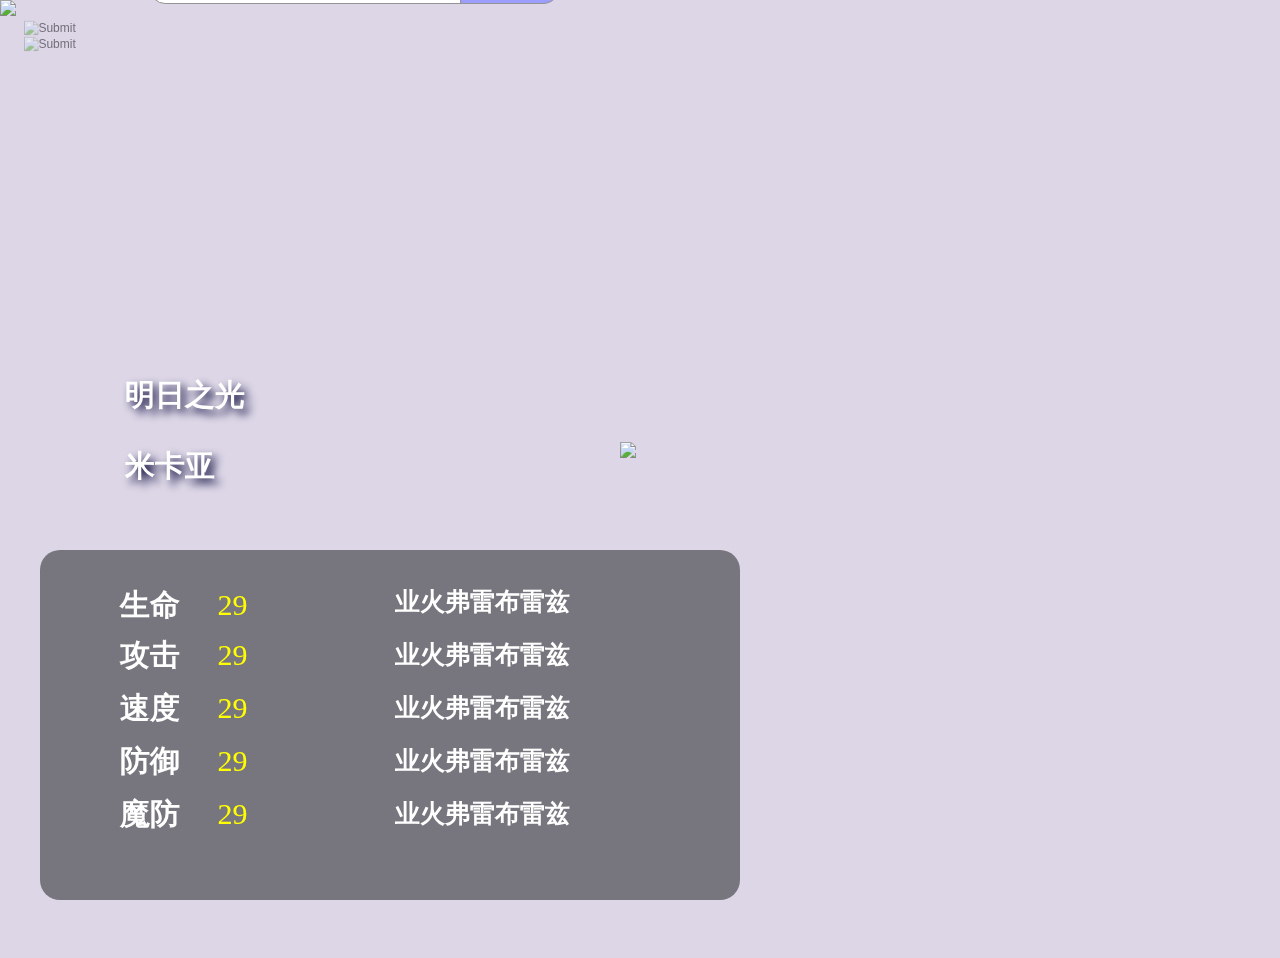
==== fehSingleHero.html @ 6ea9f65d "页面样式调整CSS" ====
<!DOCTYPE html>
<head>
<meta http-equiv="Content-Type" content="text/html; charset=utf-8" />
<title>火纹英雄立绘</title>
<link href="resources/common/common.css" rel="stylesheet" />
<link href="resources/css/fehSingle.css" rel="stylesheet"/>
<script src="resources/lib/jquery-3.4.1.min.js"></script>
<!--
<script src="resources/lib/angular.min.js"></script>
-->
<script src="resources/common/commonService.js"></script>
<script src="resources/common/commonDatabase.js"></script>
<script src="resources/js/fehHeroInfo.js"></script>
</head>
<body>
  <main>
      <div class="btnSearchItem" style="position:absolute">
        <input type="text" style="width:400px" id="custQuery" style="width:800px">
        <button type="button" onclick="excuteCustQuery()">检索</button>
        <div class="resultArea" style="display:none">
        </div>
      </div>
    <div id='activity'>
      <div id='topBtnArea'>
        <input type="image" src="resources/images/btn-back.png" width="80px"/>
        <input type="image" src="resources/images/btn-show.png" onclick="hideInfoArea()" width="80px"/>
      </div>
      <div id='heroIllustration'>
        <img id="imgName" src='resources/images/illustration/feh/Micaiah_RadiantQueen/normal.png' />
      </div>
      <div id='heroStatusArea'>
        <div id='titleArea'>
          <label id="titleName">明日之光</label>
          <label id="name" style="padding-top: 30px;">米卡亚</label>
          <div style="padding-left:580px;margin-top:-45px">
            <img src="resources/images/bless_fire.png" width = "100px">
          </div>
        </div>
        <div id="codeImageArea">

        </div>
        <div class="statusAndSkillRow">
          <div class="status">
            <label class="title">生命</label>
            <label class="value" id="hp">29</label>
          </div>
          <div class="weapon">
            <label class="title" id="weapon">业火弗雷布雷兹</label>
          </div>
        </div>
        <div class="statusAndSkillRow">
          <div class="status">
            <label class="title">攻击</label>
            <label class="value" id="attact">29</label>
          </div>
          <div class="skill">
            <label class="title" id="skillA">业火弗雷布雷兹</label>
          </div>
        </div>
        <div class="statusAndSkillRow">
          <div class="status">
            <label class="title">速度</label>
            <label class="value" id="speed">29</label>
          </div>
          <div class="skill">
            <label class="title" id="skillB">业火弗雷布雷兹</label>
          </div>
        </div>
        <div class="statusAndSkillRow">
          <div class="status">
            <label class="title">防御</label>
            <label class="value" id="def">29</label>
          </div>
          <div class="skill">
            <label class="title" id="skillC">业火弗雷布雷兹</label>
          </div>
        </div>
        <div class="statusAndSkillRow">
          <div class="status">
            <label class="title">魔防</label>
            <label class="value" id="mdf">29</label>
          </div>
          <div class="skill">
            <label class="title" id="skillD">业火弗雷布雷兹</label>
          </div>
        </div>
      </div>
      <div class='bottomBtnArea'></div>
    </div>
  </main>
</body>
</html>
---- resources/common/common.css ----
/* 元素样式 */
body {
  /*background:url(../images/backgoundImg.jpg)no-repeat;*/
  background: #dcd6e7;
  background-size:1920px 1200px;
  background-attachment:fixed;
}

header {
  background: #170932ab;
  color: #0cf5f5;
  font-size: large;
  font-weight: bolder;
  position: fixed;
  width: 100%;
  top: 0;
  left: 0;
  line-height: 2em;
  z-index: 999
}

main {
  padding-top:15px;
}

aside {
  position: fixed;
  width: 600px;
  height: auto;
  right: 10px;
  background-size: 100% auto
}

input[type='text'] {
  height:22px;
  width:140px;
  border:1px solid #949494;
  border-radius:5px;
  font-family:ui-rounded;
}

input[type='image'] {
  filter: opacity(0.5);
  transform : scale(0.9);
}

input[type='image']:hover {
  filter: opacity(1);
  transform : scale(1.1);
}

.dateTime {
  height:30px;
  width:180px;
  border:1px solid #949494;
  border-radius:5px;
  font-family:ui-rounded;
}

textarea {
  border:1px solid #949494;
  border-radius:5px;
  font-family:ui-rounded;
  font-size:unset;
}

select {
  height:27px;
  width:145px;
  border:1px solid #949494;
  border-radius:5px;
}

thead{
  background-color:#5252bdcf;
  color:#f9eeee;
}

td {
  border:1px solid #949494;
  border-collapse: collapse;
  font-size : small;
}

/* 图片容器 */
.imageBox {
  display : inline-block;
}
/* 图片容器 */
.cellImage {
  display : inline-block;
  float : left;
  width : 100px;
  height : 100px;
}

.faceImg {
  width : 100px;
  height : 100px;
  padding-left : 5px;
  padding-top : 5px;
}

/* 提示输入错误样式 */
input[type='text'][class='error'] {
  border:2px solid red;
}

.checkItem {
  width : 150px;
}

/* radio,checkbox Label */
.checkItem {
  display : inline-flex;
}

/* Layout Design */
.vertical .inputCell{
  display:block;
}

/* 输入区域一行 Div */
.inputRow {
  display:flex;
  padding-left:20px;
  flex-flow: row wrap;
}

/* 输入区域一行中单独元素 Div */
.inputCell {
  display:flex;
  padding-top:10px;
  padding-right:15px;
}

/* 输入元素的标题 label */
.inputCell label {
  display:block;
  width:140px;
  color:01018cfc;
}

/**
 * 多标签页面
 */
.group-layout {
  padding-top:10px;
}

/* 标签Title Div */
.group-title {
  display:flex;
  text-align:center;
}

/* 标签对应显示区域Div */
.group-section {
  display:none;
  border:2px inset #c3baf9c7;
  background-color:#FFFFFF;
  width:90%;
}

/* 标签对应显示区域标题SPAN */
.layout-title {
  float:left;
  width:180px;
  color:#006BBD;
  background-color:#E3E5E7;
  border-left:1px solid #CCCCCC;
  border-right:1px solid #CCCCCC;
  border-top:1px solid #CCCCCC;
}

/* 选中的标签 */
.current-layout {
  border-bottom:3px solid #0062E6;
  background-color:#FFFFFF;
}

/* 编辑区域 Div */
.editArea {
  padding-top:15px;
}

button,input[type='button'] {
  height:25px;
  width:100px;
  margin-right:10px;
  background-color:#bfbfeca8;
  border-radius:10px;
  font-size:12px;
  font-weight:bolder;
}

button:hover,input[type='button']:hover {
  background-color:#8080fda8;
}

/* pop up */
#popup {
  display:none;
}

#popupWindow {
  height : 370px;
  width : 700px;
  position : absolute;
  border-radius : 10px;
  background-color : #e0edf5;
  left : 25%;
  top : 25%;
  z-index : 900;
}

#grayup{
  top : 0px;
  height : 0px;
  margin-left : -10px;
  position : absolute;
  height : 100%;
  width : 100%;
  background-color : rgb(128,128,128,0.8);
  z-index : 899;
}

/* 自定义检索框样式 */
.btnSearchItem input {
  height:30px;
  border-radius : 15px;
}

.btnSearchItem button {
  background-color:#9d9dfd;
  height:34px;
  border-radius : 0px 17px 17px 0px;
  margin-left:-100px;
  border:1px solid #949494;
  padding-top:2px;
}
---- resources/css/fehSingle.css ----
/* */
.btnSearchItem{
  position: absolute;
  z-index: 10;
  left: 150px;
  top: -30px;
}
.resultArea {
  border:2px solid #949494;
  border-radius : 0px 0px 17px 17px;
  width : 400px;
  height : 200px;
  background : #ffffffb8;
}
.btnSearchItem:hover{
  top: 0px;
}

/* 页面全体 */
#activity{
  background:url(../images/backgound_v.jpg);
  width : 800px;
  height : 950px;
  margin: -23px 0px 0px -8px;
}
/* 上方按钮区域 */
#topBtnArea{
  position: fixed;
  margin: 20px 0px 0px 20px;
  display: grid;
  z-index:9;
}
/* 立绘区域 */
#heroIllustration {
  position : absolute;
}
#heroIllustration {
  position : absolute;
  top:-0px;
}
#imgName {
 width:780px;
}
/* 具体信息区域 */
#heroStatusArea {
  position : fixed;
  width : 700px;
  height : 350px;
  margin-top : 550px;
  margin-left : 40px;
  background-color : #1e1e1e87;
  border-radius : 20px;
}
/* 称号和名称区域 */
#titleArea{
  background:url(../images/bk_title.png)no-repeat;
  background-size:350px 200px;
  width : 350px;
  height : 200px;
  margin-top: -225px;
}
/* 称号和名称区域-文字 */
#titleArea label {
  display: grid;
  padding-left: 85px;
  padding-top: 50px;
  text-shadow:#003 5px 5px 8px;
  font-size: 30px;
  font-weight: bolder;
  color: white;
}
/* 具体信息文字列 */
#codeImageArea {
  background:url(../images/bk_attr.png)no-repeat;
  background-size:400px 50px;
  width : 400px;
  height : 50px;
  margin-left: 20px;
}
/* 数值区域 */
#statusArea {
  margin-left: 40px;
  margin-top: 40px;
  padding-left: 70px;
  width: 860px;
  border-radius : 15px;
  background: #1e121285;
}
/* 行 */
.statusAndSkillRow {
  display: flex;
  padding-top: 10px;
  padding-left : 40px;
}
/* 数值区域块 */
.status {
  background:url(../images/bk_attr.png)no-repeat;
  background-size:200px 40px;
  width : 200px;
  height : 40px;
}
/* 技能区域块 */
.skill {
  background:url(../images/bk_skill.png)no-repeat;
  background-size:300px 40px;
  width : 300px;
  height : 40px;
}
/* 武器背景图 */
.weapon {
  background:url(../images/bk_weapon.png)no-repeat;
  background-size:300px 40px;
  width : 300px;
  height : 40px;
}
.status {
  font-size: 30px;
  padding-left: 40px;
}
/* 说明文字列 */
.title{
  font-weight: bolder;
  color : white;
}
/* 值 */
.value{
  padding-left: 30px;
  color : yellow;
}
/* 武器 */
.skill,.weapon label {
  font-size: 25px;
  padding-left: 75px;
  padding-top: 3px;
}
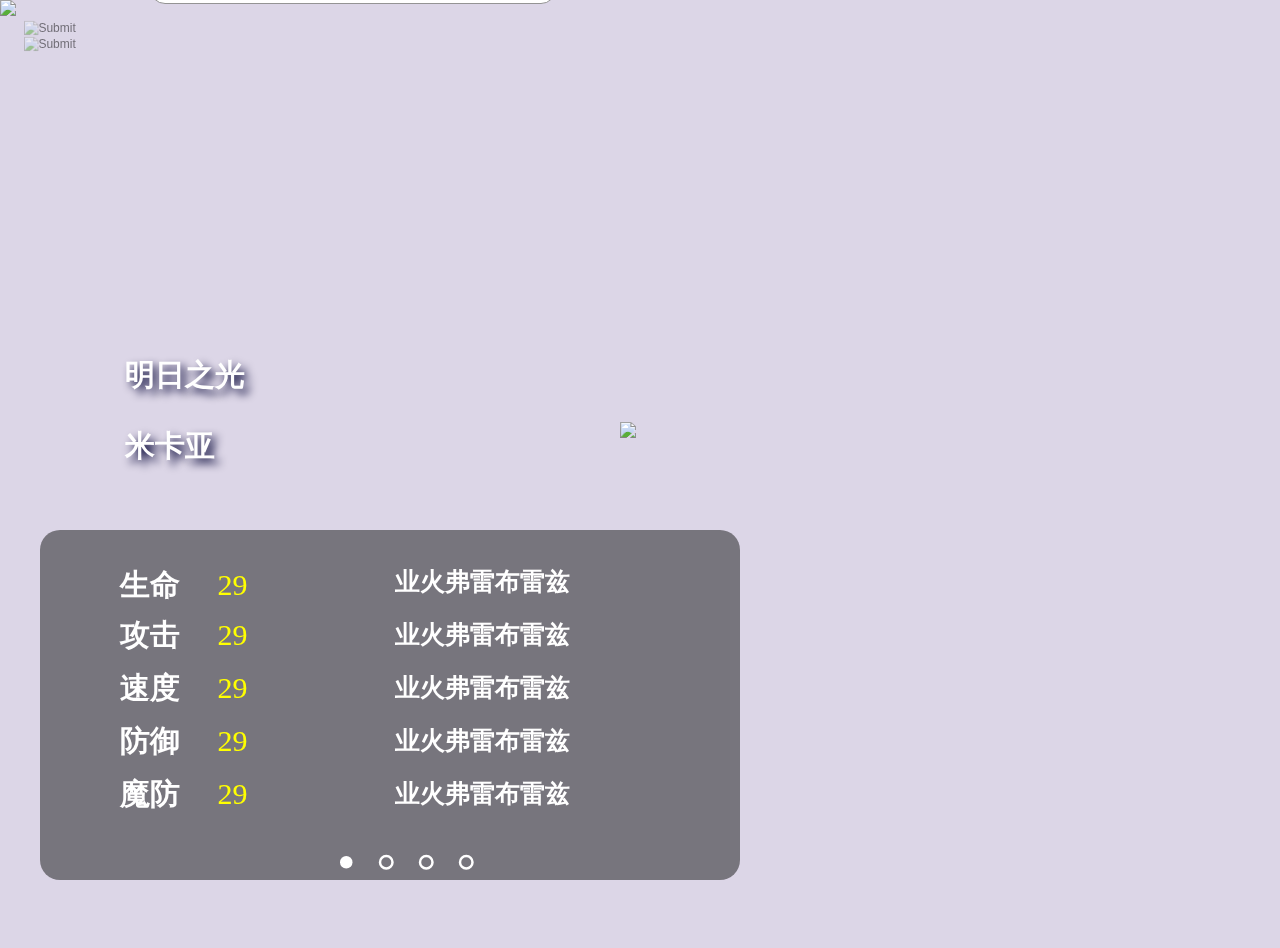
==== commit 66451f1b: "立绘大多数功能实现" ====
--- a/fehSingleHero.html
+++ b/fehSingleHero.html
@@ -14,12 +14,15 @@
 </head>
 <body>
   <main>
-      <div class="btnSearchItem" style="position:absolute">
-        <input type="text" style="width:400px" id="custQuery" style="width:800px">
-        <button type="button" onclick="excuteCustQuery()">检索</button>
-        <div class="resultArea" style="display:none">
-        </div>
+    <!-- 检索区 -->
+    <div class="btnSearchItem" style="position:absolute">
+      <input id="searchTxt" type="text" oninput="fifterResult(this)" style="width:400px" id="custQuery" style="width:800px">
+      <!--<button type="button" onclick="fifterResult()">检索</button>-->
+      <div id="resultArea" style="display:none">
+
       </div>
+    </div>
+    <!-- 主页面 -->
     <div id='activity'>
       <div id='topBtnArea'>
         <input type="image" src="resources/images/btn-back.png" width="80px"/>
@@ -28,6 +31,7 @@
       <div id='heroIllustration'>
         <img id="imgName" src='resources/images/illustration/feh/Micaiah_RadiantQueen/normal.png' />
       </div>
+      <!-- 面板 -->
       <div id='heroStatusArea'>
         <div id='titleArea'>
           <label id="titleName">明日之光</label>
@@ -85,7 +89,14 @@
           </div>
         </div>
       </div>
-      <div class='bottomBtnArea'></div>
+      <div id='bottomBtnArea'>
+        <ul>
+          <li class='li-active' onclick='setIllustration(0)'></li>
+          <li onclick='setIllustration(1)'></li>
+          <li onclick='setIllustration(2)'></li>
+          <li onclick='setIllustration(3)'></li>
+        </ul>
+      </div>
     </div>
   </main>
 </body>
--- a/resources/css/fehSingle.css
+++ b/resources/css/fehSingle.css
@@ -5,12 +5,17 @@
   left: 150px;
   top: -30px;
 }
-.resultArea {
+#resultArea {
   border:2px solid #949494;
   border-radius : 0px 0px 17px 17px;
   width : 400px;
-  height : 200px;
   background : #ffffffb8;
+}
+.resultEow {
+  border-bottom: 1px solid #e56f6f;
+}
+.resultEow:hover {
+  background : #7473a7cf;
 }
 .btnSearchItem:hover{
   top: 0px;
@@ -20,7 +25,7 @@
 #activity{
   background:url(../images/backgound_v.jpg);
   width : 800px;
-  height : 950px;
+  height : 940px;
   margin: -23px 0px 0px -8px;
 }
 /* 上方按钮区域 */
@@ -46,7 +51,7 @@
   position : fixed;
   width : 700px;
   height : 350px;
-  margin-top : 550px;
+  margin-top : 530px;
   margin-left : 40px;
   background-color : #1e1e1e87;
   border-radius : 20px;
@@ -68,6 +73,12 @@
   font-size: 30px;
   font-weight: bolder;
   color: white;
+}
+/* 下方区域 */
+#bottomBtnArea {
+  position: fixed;
+  bottom: 30px;
+  left: 300px;
 }
 /* 具体信息文字列 */
 #codeImageArea {
@@ -132,4 +143,15 @@
   font-size: 25px;
   padding-left: 75px;
   padding-top: 3px;
+}
+
+ul li {
+  float: left;
+  margin-left: 40px;
+  color: white;
+  list-style: circle;
+  transform: scale(2.5);
+}
+ul .li-active,ul li:hover {
+  list-style: disc;
 }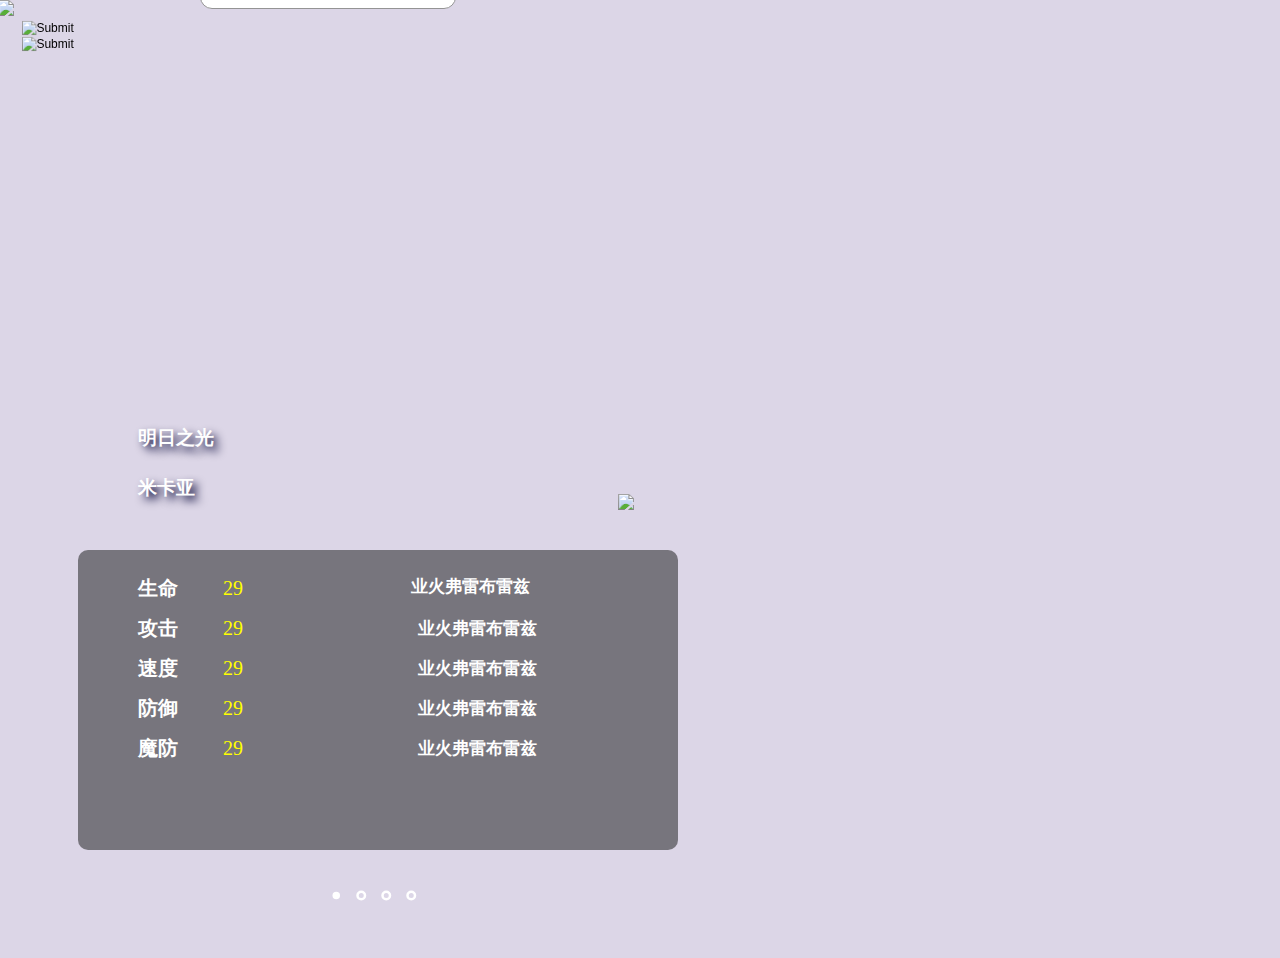
==== commit 9d3b3487: "save" ====
--- a/fehSingleHero.html
+++ b/fehSingleHero.html
@@ -16,11 +16,9 @@
   <main>
     <!-- 检索区 -->
     <div class="btnSearchItem" style="position:absolute">
-      <input id="searchTxt" type="text" oninput="fifterResult(this)" style="width:400px" id="custQuery" style="width:800px">
+      <input id="searchTxt" type="text" oninput="fifterResult(this)" style="width:25rem;height:2rem" id="custQuery" style="width:800px">
       <!--<button type="button" onclick="fifterResult()">检索</button>-->
-      <div id="resultArea" style="display:none">
-
-      </div>
+      <div id="resultArea" style="display:none"> </div>
     </div>
     <!-- 主页面 -->
     <div id='activity'>
@@ -35,10 +33,8 @@
       <div id='heroStatusArea'>
         <div id='titleArea'>
           <label id="titleName">明日之光</label>
-          <label id="name" style="padding-top: 30px;">米卡亚</label>
-          <div style="padding-left:580px;margin-top:-45px">
-            <img src="resources/images/bless_fire.png" width = "100px">
-          </div>
+          <label id="name" style="padding-top:2.4rem;">米卡亚</label>
+          <img class="blessType" src="resources/images/bless_fire.png">
         </div>
         <div id="codeImageArea">
 
--- a/resources/common/common.css
+++ b/resources/common/common.css
@@ -1,11 +1,9 @@
 /* 元素样式 */
 body {
-  /*background:url(../images/backgoundImg.jpg)no-repeat;*/
   background: #dcd6e7;
-  background-size:1920px 1200px;
-  background-attachment:fixed;
-}
-
+}
+
+/* 头部 */
 header {
   background: #170932ab;
   color: #0cf5f5;
@@ -19,10 +17,12 @@
   z-index: 999
 }
 
+/* 主要内容 */
 main {
   padding-top:15px;
 }
 
+/* 侧边栏 */
 aside {
   position: fixed;
   width: 600px;
@@ -31,6 +31,7 @@
   background-size: 100% auto
 }
 
+/* 输入框 */
 input[type='text'] {
   height:22px;
   width:140px;
@@ -39,14 +40,23 @@
   font-family:ui-rounded;
 }
 
+/* 图片按钮 */
 input[type='image'] {
-  filter: opacity(0.5);
   transform : scale(0.9);
-}
-
+  animation : aniBtn 3s infinite;
+}
+/* 图片按钮-悬停 */
 input[type='image']:hover {
-  filter: opacity(1);
   transform : scale(1.1);
+}
+/* 图片按钮-动画 */
+@keyframes aniBtn {
+  50% {filter: opacity(0.5);}
+  60% {filter: opacity(0.6);}
+  70% {filter: opacity(0.7);}
+  80% {filter: opacity(0.8);}
+  90% {filter: opacity(0.9);}
+  100% {filter: opacity(1);}
 }
 
 .dateTime {
--- a/resources/css/fehSingle.css
+++ b/resources/css/fehSingle.css
@@ -1,37 +1,35 @@
+html {font-size:62.5%;}
 /* */
 .btnSearchItem{
   position: absolute;
   z-index: 10;
-  left: 150px;
-  top: -30px;
+  left: 20rem;
+  top: -1.5rem;
 }
 #resultArea {
   border:2px solid #949494;
-  border-radius : 0px 0px 17px 17px;
-  width : 400px;
+  border-radius : 0px 0px 1rem 1rem;
+  width : 25rem;
   background : #ffffffb8;
-}
-.resultEow {
-  border-bottom: 1px solid #e56f6f;
 }
 .resultEow:hover {
   background : #7473a7cf;
 }
 .btnSearchItem:hover{
-  top: 0px;
+  top: 0rem;
 }
 
 /* 页面全体 */
 #activity{
-  background:url(../images/backgound_v.jpg);
-  width : 800px;
-  height : 940px;
-  margin: -23px 0px 0px -8px;
+  background:url(../images/backgound_v.jpg)no-repeat;
+  width: 80rem;
+  height: 95rem;
+  margin: -2.3rem 0 0 -1rem;
 }
 /* 上方按钮区域 */
 #topBtnArea{
   position: fixed;
-  margin: 20px 0px 0px 20px;
+  margin: 2rem 0 0 2rem;
   display: grid;
   z-index:9;
 }
@@ -39,94 +37,81 @@
 #heroIllustration {
   position : absolute;
 }
-#heroIllustration {
-  position : absolute;
-  top:-0px;
-}
 #imgName {
- width:780px;
+ height: 92rem;
 }
 /* 具体信息区域 */
 #heroStatusArea {
-  position : fixed;
-  width : 700px;
-  height : 350px;
-  margin-top : 530px;
-  margin-left : 40px;
-  background-color : #1e1e1e87;
-  border-radius : 20px;
+  position: absolute;
+  width: 60rem;
+  height: 30rem;
+  margin-top: 55rem;
+  margin-left: 8rem;
+  background-color: #1e1e1e87;
+  border-radius: 1rem;
 }
 /* 称号和名称区域 */
 #titleArea{
   background:url(../images/bk_title.png)no-repeat;
-  background-size:350px 200px;
-  width : 350px;
-  height : 200px;
-  margin-top: -225px;
+    background-size: 25rem 15rem;
+    height: 15rem;
+    margin-top: -16.5rem;
+}
+.blessType {
+  padding-left: 54rem;
+  margin-top: -2rem;
+  width : 6rem;
+}
+/* 具体信息文字列 */
+#codeImageArea {
+  background:url(../images/bk_attr.png)no-repeat;
+  background-size:25rem 3rem;
+  height : 3rem;
+  margin-left: 1rem;
+}
+/* 行 */
+.statusAndSkillRow {
+  display: flex;
+  padding-top: 1rem;
+  padding-left : 3rem;
 }
 /* 称号和名称区域-文字 */
 #titleArea label {
   display: grid;
-  padding-left: 85px;
-  padding-top: 50px;
+  padding-left: 6rem;
+  padding-top: 4rem;
   text-shadow:#003 5px 5px 8px;
-  font-size: 30px;
+  font-size: 1.9rem;
   font-weight: bolder;
   color: white;
-}
-/* 下方区域 */
-#bottomBtnArea {
-  position: fixed;
-  bottom: 30px;
-  left: 300px;
-}
-/* 具体信息文字列 */
-#codeImageArea {
-  background:url(../images/bk_attr.png)no-repeat;
-  background-size:400px 50px;
-  width : 400px;
-  height : 50px;
-  margin-left: 20px;
-}
-/* 数值区域 */
-#statusArea {
-  margin-left: 40px;
-  margin-top: 40px;
-  padding-left: 70px;
-  width: 860px;
-  border-radius : 15px;
-  background: #1e121285;
-}
-/* 行 */
-.statusAndSkillRow {
-  display: flex;
-  padding-top: 10px;
-  padding-left : 40px;
 }
 /* 数值区域块 */
 .status {
   background:url(../images/bk_attr.png)no-repeat;
-  background-size:200px 40px;
-  width : 200px;
-  height : 40px;
+  background-size: 20rem 3rem;
+    width: 23rem;
+    height: 3rem;
+    font-size: 2rem;
+  padding-left: 3rem;
 }
 /* 技能区域块 */
 .skill {
   background:url(../images/bk_skill.png)no-repeat;
-  background-size:300px 40px;
-  width : 300px;
-  height : 40px;
+  background-size:25rem 3rem;
+  width : 25rem;
 }
 /* 武器背景图 */
 .weapon {
   background:url(../images/bk_weapon.png)no-repeat;
-  background-size:300px 40px;
-  width : 300px;
-  height : 40px;
+  background-size:25rem 3rem;
+  width : 25rem;
+  margin-left: -0.7rem;
 }
-.status {
-  font-size: 30px;
-  padding-left: 40px;
+/* 武器 */
+.skill,.weapon label {
+  font-size: 1.7rem;
+  padding-left: 5rem;
+  padding-top: 0.2rem;
 }
 /* 说明文字列 */
 .title{
@@ -135,19 +120,19 @@
 }
 /* 值 */
 .value{
-  padding-left: 30px;
+  padding-left: 4rem;
   color : yellow;
 }
-/* 武器 */
-.skill,.weapon label {
-  font-size: 25px;
-  padding-left: 75px;
-  padding-top: 3px;
+/* 下方区域 */
+#bottomBtnArea {
+  position: fixed;
+  top: 88rem;
+  left: 30rem;
 }
-
+/* 图片导航 */
 ul li {
   float: left;
-  margin-left: 40px;
+  margin-left: 2.5rem;
   color: white;
   list-style: circle;
   transform: scale(2.5);
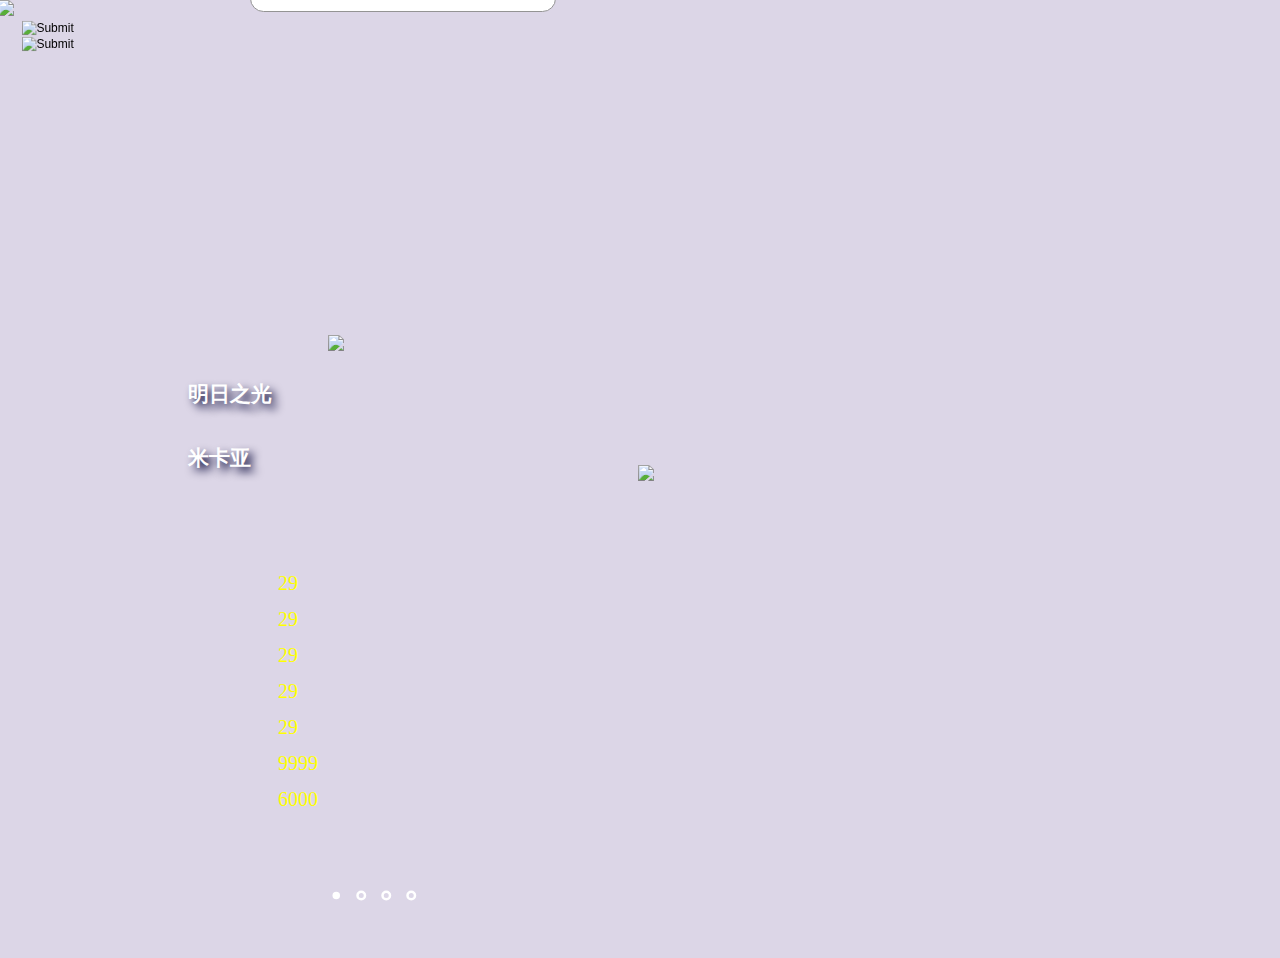
==== commit cd296fee: "2022/1/3" ====
--- a/fehSingleHero.html
+++ b/fehSingleHero.html
@@ -5,86 +5,70 @@
 <link href="resources/common/common.css" rel="stylesheet" />
 <link href="resources/css/fehSingle.css" rel="stylesheet"/>
 <script src="resources/lib/jquery-3.4.1.min.js"></script>
-<!--
-<script src="resources/lib/angular.min.js"></script>
--->
 <script src="resources/common/commonService.js"></script>
-<script src="resources/common/commonDatabase.js"></script>
+<script src="resources/common/webSql.js"></script>
 <script src="resources/js/fehHeroInfo.js"></script>
 </head>
 <body>
   <main>
     <!-- 检索区 -->
     <div class="btnSearchItem" style="position:absolute">
-      <input id="searchTxt" type="text" oninput="fifterResult(this)" style="width:25rem;height:2rem" id="custQuery" style="width:800px">
+      <input id="searchTxt" type="text" oninput="fifterResult(this)" style="width:30rem;height:2.3rem" id="custQuery" style="width:800px">
       <!--<button type="button" onclick="fifterResult()">检索</button>-->
       <div id="resultArea" style="display:none"> </div>
     </div>
     <!-- 主页面 -->
     <div id='activity'>
       <div id='topBtnArea'>
-        <input type="image" src="resources/images/btn-back.png" width="80px"/>
-        <input type="image" src="resources/images/btn-show.png" onclick="hideInfoArea()" width="80px"/>
+        <input type="image" src="resources/images/btn-back.png" onclick="goBack()" width="80px"/>
+        <input id="btn-show" type="image" src="resources/images/btn-show.png" onclick="hideInfoArea(this)" width="80px"/>
       </div>
       <div id='heroIllustration'>
         <img id="imgName" src='resources/images/illustration/feh/Micaiah_RadiantQueen/normal.png' />
       </div>
       <!-- 面板 -->
-      <div id='heroStatusArea'>
+      <div id='heroStatusArea' style='display:'>
         <div id='titleArea'>
           <label id="titleName">明日之光</label>
-          <label id="name" style="padding-top:2.4rem;">米卡亚</label>
+          <label id="name">米卡亚</label>
           <img class="blessType" src="resources/images/bless_fire.png">
+          <img class="newSkin" src="resources/images/new_skin.png">
         </div>
         <div id="codeImageArea">
 
         </div>
-        <div class="statusAndSkillRow">
-          <div class="status">
-            <label class="title">生命</label>
+        <div class="statusAndSkillRow" style="padding-top: 7.8rem;">
             <label class="value" id="hp">29</label>
-          </div>
-          <div class="weapon">
-            <label class="title" id="weapon">业火弗雷布雷兹</label>
-          </div>
+            <label class="title" id="weapon"></label>
         </div>
         <div class="statusAndSkillRow">
-          <div class="status">
-            <label class="title">攻击</label>
             <label class="value" id="attact">29</label>
-          </div>
-          <div class="skill">
-            <label class="title" id="skillA">业火弗雷布雷兹</label>
-          </div>
+            <label class="title" id="skillS"></label>
         </div>
         <div class="statusAndSkillRow">
-          <div class="status">
-            <label class="title">速度</label>
             <label class="value" id="speed">29</label>
-          </div>
-          <div class="skill">
-            <label class="title" id="skillB">业火弗雷布雷兹</label>
-          </div>
+            <label class="title" id="skillE"></label>
         </div>
         <div class="statusAndSkillRow">
-          <div class="status">
-            <label class="title">防御</label>
             <label class="value" id="def">29</label>
-          </div>
-          <div class="skill">
-            <label class="title" id="skillC">业火弗雷布雷兹</label>
-          </div>
+            <label class="title" id="skillA"></label>
         </div>
         <div class="statusAndSkillRow">
-          <div class="status">
-            <label class="title">魔防</label>
             <label class="value" id="mdf">29</label>
-          </div>
-          <div class="skill">
-            <label class="title" id="skillD">业火弗雷布雷兹</label>
-          </div>
+            <label class="title" id="skillB"></label>
         </div>
+        <div class="statusAndSkillRow">
+            <label class="value" id="">9999</label>
+            <label class="title" id="skillC" style="padding-left: 11.6rem;"></label>
+        </div>
+        <div class="statusAndSkillRow">
+            <label class="value" id="">6000</label>
+            <label class="title" id="skillD"></label>
+        </div>
+      <!--
+        -->
       </div>
+      
       <div id='bottomBtnArea'>
         <ul>
           <li class='li-active' onclick='setIllustration(0)'></li>
--- a/resources/common/common.css
+++ b/resources/common/common.css
@@ -1,3 +1,4 @@
+html {font-size:62.5%;}
 /* 元素样式 */
 body {
   background: #dcd6e7;
@@ -94,21 +95,23 @@
 
 /* 图片容器 */
 .imageBox {
-  display : inline-block;
-}
-/* 图片容器 */
-.cellImage {
-  display : inline-block;
-  float : left;
-  width : 100px;
-  height : 100px;
-}
-
-.faceImg {
-  width : 100px;
-  height : 100px;
-  padding-left : 5px;
-  padding-top : 5px;
+  display : grid;
+}
+.groupBox .cell {
+  float: left;
+  margin: 0.2rem;
+  border: 0.2rem solid #7e868d;
+  box-sizing: border-box;
+  width: 8rem;
+  height: 8rem;
+  overflow: hidden;
+}
+.groupBox .cell img {
+  width: 8rem;
+  height: 8rem;
+}
+.groupBox .cell:hover {
+  transform : scale(1.1);
 }
 
 /* 提示输入错误样式 */
@@ -194,6 +197,24 @@
   padding-top:15px;
 }
 
+.imageBtn {
+  background:url(../images/btn_bottem.png)no-repeat;
+  background-size: 15rem 3rem;
+  width:15rem;
+  height:3rem;
+    float: left;
+    margin-left: 1rem;
+    border: 0.2rem solid #7e868d;
+}
+.imageBtn span{
+    padding-left: 2.7rem;
+    font-size: 2rem;
+    color: white;
+}
+.imageBtn:hover{
+  transform:scale(1.1);
+}
+
 button,input[type='button'] {
   height:25px;
   width:100px;
--- a/resources/css/fehSingle.css
+++ b/resources/css/fehSingle.css
@@ -1,15 +1,12 @@
-html {font-size:62.5%;}
 /* */
 .btnSearchItem{
-  position: absolute;
   z-index: 10;
-  left: 20rem;
+  left: 25rem;
   top: -1.5rem;
 }
 #resultArea {
   border:2px solid #949494;
   border-radius : 0px 0px 1rem 1rem;
-  width : 25rem;
   background : #ffffffb8;
 }
 .resultEow:hover {
@@ -22,7 +19,7 @@
 /* 页面全体 */
 #activity{
   background:url(../images/backgound_v.jpg)no-repeat;
-  width: 80rem;
+  width: 82rem;
   height: 95rem;
   margin: -2.3rem 0 0 -1rem;
 }
@@ -42,20 +39,35 @@
 }
 /* 具体信息区域 */
 #heroStatusArea {
-  position: absolute;
-  width: 60rem;
-  height: 30rem;
-  margin-top: 55rem;
-  margin-left: 8rem;
-  background-color: #1e1e1e87;
-  border-radius: 1rem;
+  background:url(../images/bk_fe_board.png)no-repeat;
+    background-size: 60rem 56rem;
+    position: absolute;
+    width: 60rem;
+    height: 56rem;
+    margin-top: 33rem;
+    margin-left: 10rem;
 }
 /* 称号和名称区域 */
 #titleArea{
-  background:url(../images/bk_title.png)no-repeat;
-    background-size: 25rem 15rem;
     height: 15rem;
-    margin-top: -16.5rem;
+    margin-top: 1.4rem;
+}
+/* 称号和名称区域-文字 */
+#titleArea label {
+display: grid;
+    padding-left: 9rem;
+    padding-top: 3.6rem;
+    text-shadow: #003 5px 5px 8px;
+    font-size: 2.1rem;
+    font-weight: bolder;
+    color: white;
+}
+/* 神裝圖標 */
+.newSkin {
+    width: 6rem;
+    position: absolute;
+    left: 23rem;
+    top: 0.5rem;
 }
 .blessType {
   padding-left: 54rem;
@@ -63,65 +75,21 @@
   width : 6rem;
 }
 /* 具体信息文字列 */
-#codeImageArea {
-  background:url(../images/bk_attr.png)no-repeat;
-  background-size:25rem 3rem;
-  height : 3rem;
-  margin-left: 1rem;
-}
+
 /* 行 */
 .statusAndSkillRow {
-  display: flex;
-  padding-top: 1rem;
-  padding-left : 3rem;
-}
-/* 称号和名称区域-文字 */
-#titleArea label {
-  display: grid;
-  padding-left: 6rem;
-  padding-top: 4rem;
-  text-shadow:#003 5px 5px 8px;
-  font-size: 1.9rem;
-  font-weight: bolder;
-  color: white;
-}
-/* 数值区域块 */
-.status {
-  background:url(../images/bk_attr.png)no-repeat;
-  background-size: 20rem 3rem;
-    width: 23rem;
-    height: 3rem;
+padding-top: 1.3rem;
+    padding-left: 14rem;
     font-size: 2rem;
-  padding-left: 3rem;
-}
-/* 技能区域块 */
-.skill {
-  background:url(../images/bk_skill.png)no-repeat;
-  background-size:25rem 3rem;
-  width : 25rem;
-}
-/* 武器背景图 */
-.weapon {
-  background:url(../images/bk_weapon.png)no-repeat;
-  background-size:25rem 3rem;
-  width : 25rem;
-  margin-left: -0.7rem;
-}
-/* 武器 */
-.skill,.weapon label {
-  font-size: 1.7rem;
-  padding-left: 5rem;
-  padding-top: 0.2rem;
-}
-/* 说明文字列 */
-.title{
-  font-weight: bolder;
-  color : white;
 }
 /* 值 */
-.value{
+.statusAndSkillRow .value{
   padding-left: 4rem;
   color : yellow;
+}
+.statusAndSkillRow .title{
+  padding-left: 14rem;
+  color : white;
 }
 /* 下方区域 */
 #bottomBtnArea {
